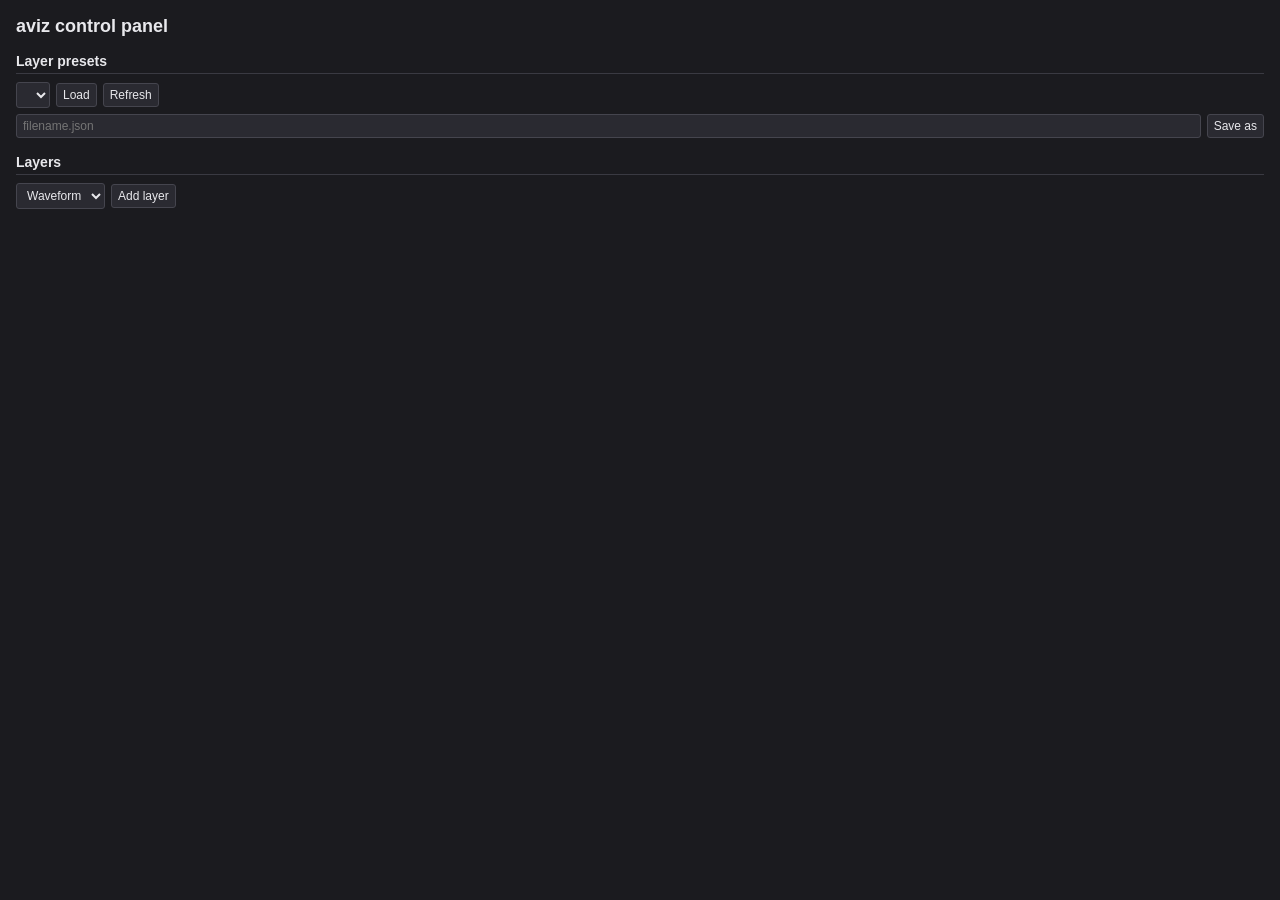
==== web/panel/index.html @ b22508aa "Build the real control panel UI: layer management, generic per-layer controls, preset save/load" ====
<!DOCTYPE html>
<html lang="en">
<head>
<meta charset="utf-8" />
<meta http-equiv="Content-Security-Policy"
      content="default-src 'self'; script-src 'self'; style-src 'self'; img-src 'self'; connect-src 'self'; object-src 'none'; base-uri 'none'; form-action 'none';" />
<title>aviz control panel</title>
<link rel="stylesheet" href="app.css" />
</head>
<body>
<main>
  <h1>aviz control panel</h1>

  <section id="presets-section">
    <h2>Layer presets</h2>
    <div class="row">
      <select id="preset-select"></select>
      <button id="load-preset-button" type="button">Load</button>
      <button id="refresh-presets-button" type="button">Refresh</button>
    </div>
    <div class="row">
      <input id="save-preset-name" type="text" placeholder="filename.json" />
      <button id="save-preset-button" type="button">Save as</button>
    </div>
  </section>

  <section id="layers-section">
    <h2>Layers</h2>
    <div class="row">
      <select id="add-visual-type"></select>
      <button id="add-layer-button" type="button">Add layer</button>
    </div>
    <ul id="layer-list"></ul>
  </section>

  <p id="status"></p>
</main>
<script src="app.js"></script>
</body>
</html>
---- web/panel/app.css ----
body {
    margin: 0;
    padding: 16px;
    font-family: sans-serif;
    font-size: 13px;
    background: #1b1b1f;
    color: #e8e8ec;
}

h1 {
    font-size: 18px;
    margin: 0 0 12px;
}

h2 {
    font-size: 14px;
    margin: 16px 0 8px;
    border-bottom: 1px solid #3a3a42;
    padding-bottom: 4px;
}

section {
    margin-bottom: 8px;
}

.row {
    display: flex;
    gap: 6px;
    align-items: center;
    margin-bottom: 6px;
}

.row input[type="text"] {
    flex: 1;
}

button, select, input {
    font-size: 12px;
    padding: 4px 6px;
    background: #2a2a31;
    color: #e8e8ec;
    border: 1px solid #45454e;
    border-radius: 3px;
}

button {
    cursor: pointer;
}

button:hover {
    background: #35353d;
}

#layer-list {
    list-style: none;
    margin: 0;
    padding: 0;
}

.layer-row {
    border: 1px solid #3a3a42;
    border-radius: 4px;
    padding: 8px;
    margin-bottom: 6px;
    background: #202024;
    user-select: none;
}

.layer-row.drag-over {
    border-color: #6a9bd8;
    background: #24303e;
}

.layer-title {
    display: flex;
    align-items: center;
    gap: 6px;
    font-weight: bold;
    margin-bottom: 6px;
}

.drag-handle {
    cursor: grab;
    color: #8a8a94;
    padding: 0 2px;
}

.drag-handle:active {
    cursor: grabbing;
}

.layer-controls {
    display: flex;
    flex-wrap: wrap;
    gap: 8px 12px;
}

.layer-controls label {
    display: flex;
    align-items: center;
    gap: 4px;
    white-space: nowrap;
}

.layer-controls input[type="range"] {
    width: 90px;
}

#status {
    margin-top: 12px;
    min-height: 16px;
    color: #9ad19a;
}

#status.error {
    color: #e08a8a;
}
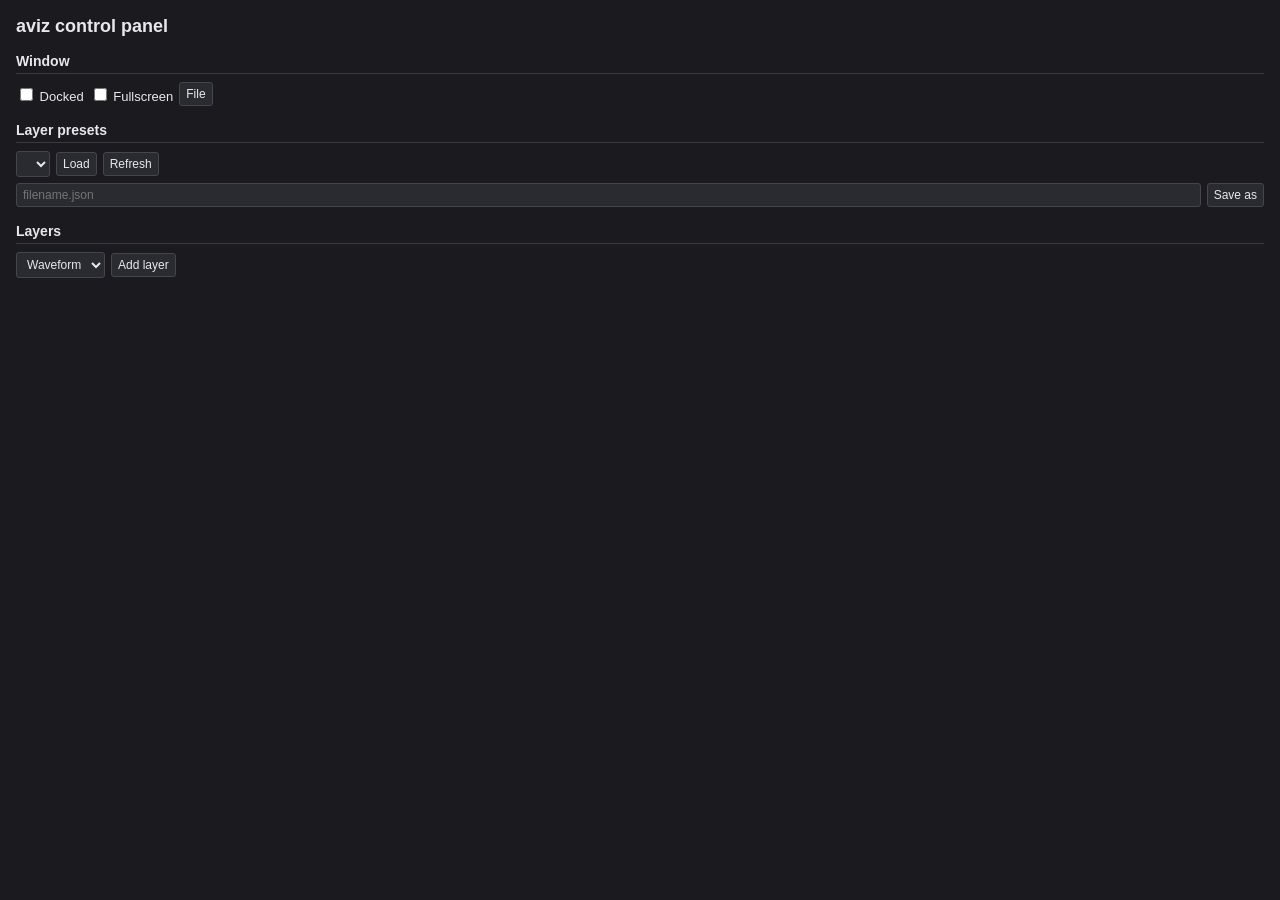
==== commit f4f04fbf: "Add docked/detached window layout, synced fullscreen/dock/source controls, and cross-window hotkeys" ====
--- a/web/panel/index.html
+++ b/web/panel/index.html
@@ -10,6 +10,15 @@
 <body>
 <main>
   <h1>aviz control panel</h1>
+
+  <section id="window-section">
+    <h2>Window</h2>
+    <div class="row">
+      <label><input type="checkbox" id="dock-checkbox" /> Docked</label>
+      <label><input type="checkbox" id="fullscreen-checkbox" /> Fullscreen</label>
+      <button id="source-button" type="button">File</button>
+    </div>
+  </section>
 
   <section id="presets-section">
     <h2>Layer presets</h2>
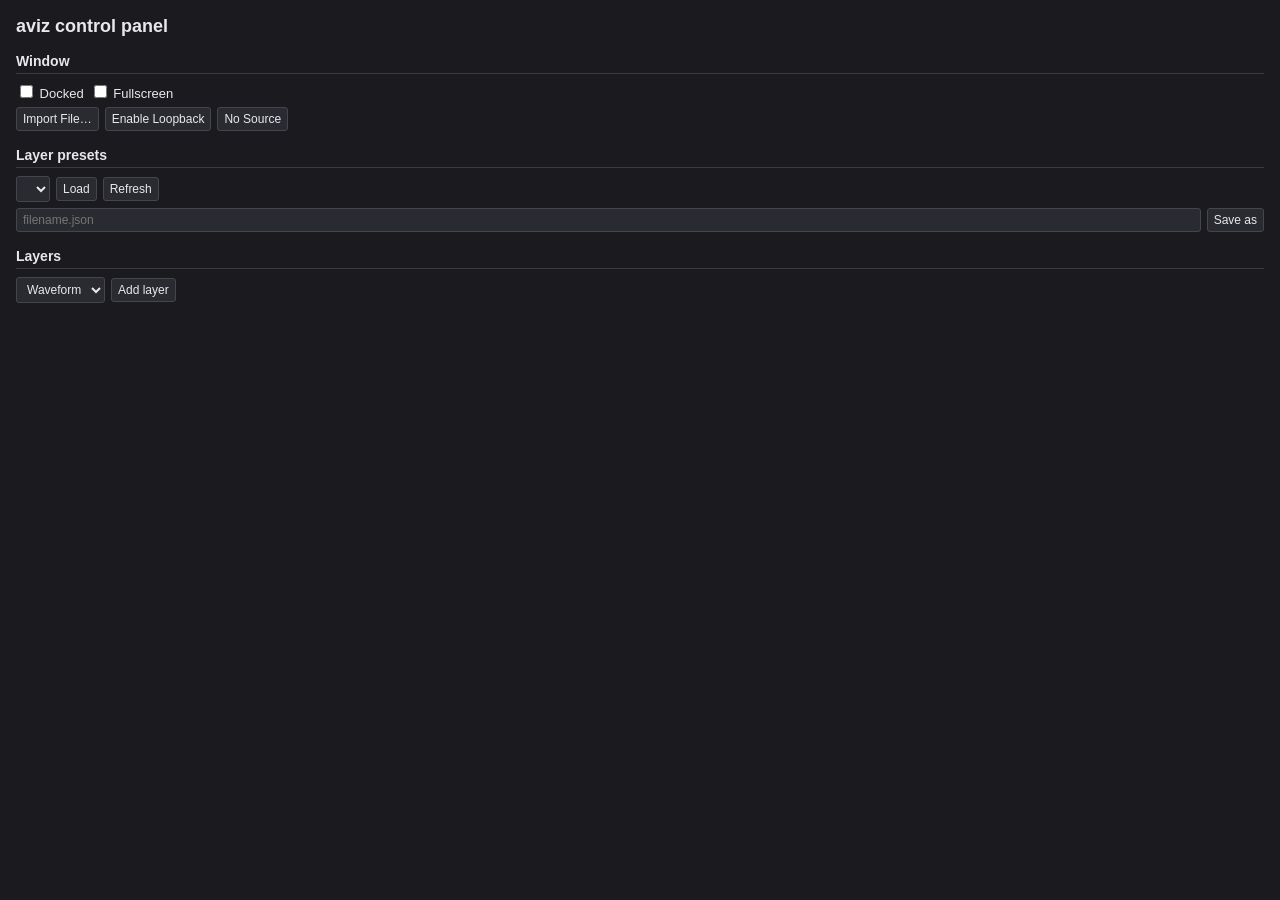
==== commit e3e5a65a: "Decouple audio source selection from launch, add import/loopback panel controls No launch argument s" ====
--- a/web/panel/index.html
+++ b/web/panel/index.html
@@ -16,7 +16,11 @@
     <div class="row">
       <label><input type="checkbox" id="dock-checkbox" /> Docked</label>
       <label><input type="checkbox" id="fullscreen-checkbox" /> Fullscreen</label>
-      <button id="source-button" type="button">File</button>
+    </div>
+    <div class="row">
+      <button id="import-file-button" type="button">Import File&hellip;</button>
+      <button id="enable-loopback-button" type="button">Enable Loopback</button>
+      <button id="source-button" type="button">No Source</button>
     </div>
   </section>
 
--- a/web/panel/app.css
+++ b/web/panel/app.css
@@ -49,6 +49,15 @@
 
 button:hover {
     background: #35353d;
+}
+
+button:disabled {
+    opacity: 0.5;
+    cursor: default;
+}
+
+button:disabled:hover {
+    background: #2a2a31;
 }
 
 #layer-list {
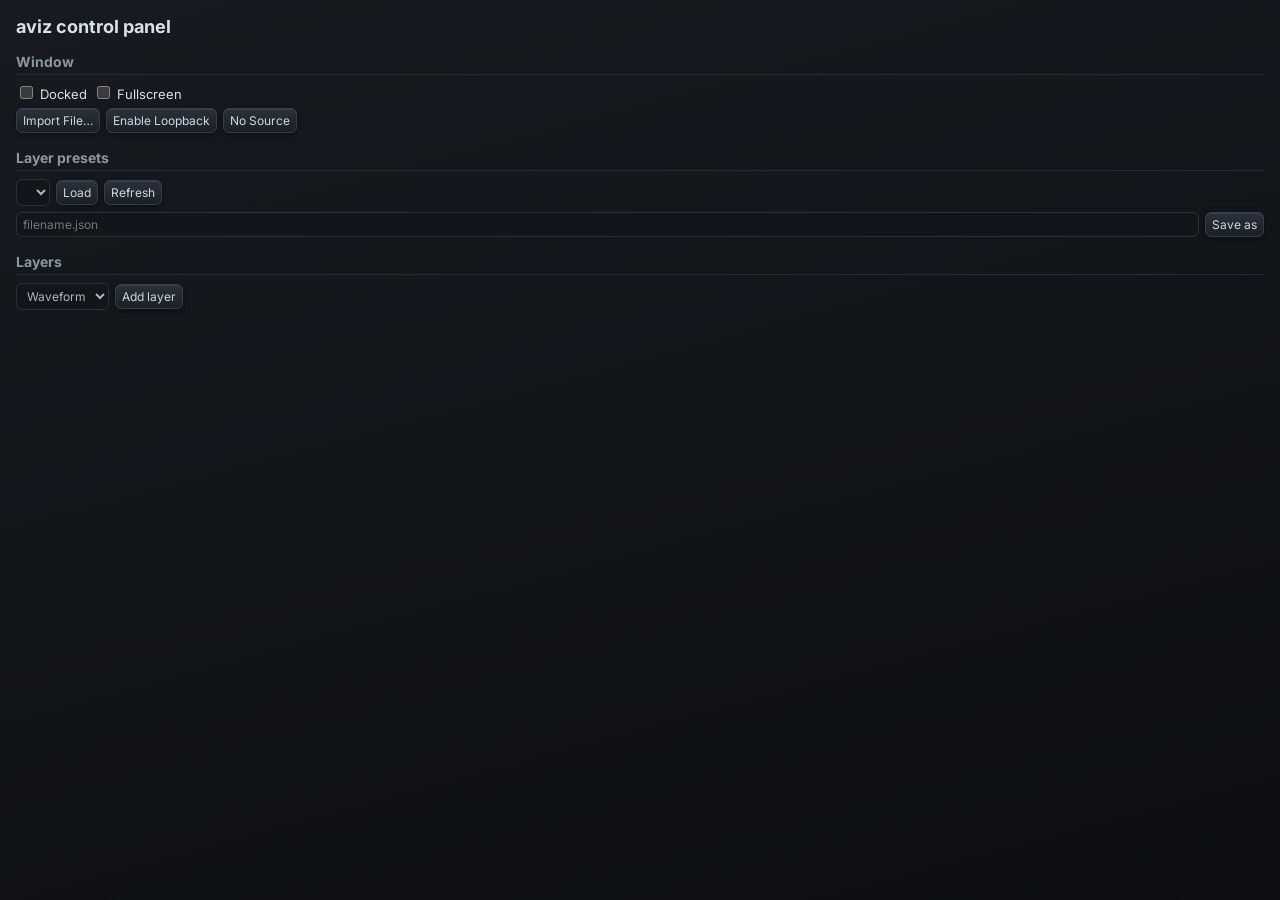
==== commit eda503d6: "Add Dark Y2K theme tokens, bundled Inter fonts and panel source lint CTest, with #ff7a70 as the fail" ====
--- a/web/panel/index.html
+++ b/web/panel/index.html
@@ -5,6 +5,7 @@
 <meta http-equiv="Content-Security-Policy"
       content="default-src 'self'; script-src 'self'; style-src 'self'; img-src 'self'; connect-src 'self'; object-src 'none'; base-uri 'none'; form-action 'none';" />
 <title>aviz control panel</title>
+<link rel="stylesheet" href="themes/dark-y2k.css" />
 <link rel="stylesheet" href="app.css" />
 </head>
 <body>
--- a/web/panel/themes/dark-y2k.css
+++ b/web/panel/themes/dark-y2k.css
@@ -0,0 +1,93 @@
+@font-face {
+    font-family: Inter;
+    font-style: normal;
+    font-weight: 100 900;
+    font-display: block;
+    src: url("../fonts/inter-latin-wght-normal.woff2") format("woff2");
+}
+
+:root {
+    color-scheme: dark;
+
+    --font-family: Inter, system-ui;
+
+    --color-accent: #9dff5c;
+    --color-accent-bright: #c3ff9c;
+    --color-accent-mid: #3f9e3c;
+    --color-accent-mid-bright: #5fc24f;
+    --color-accent-deep: #1d5c2a;
+    --gradient-accent-vertical: linear-gradient(180deg, #9dff5c, #3f9e3c);
+    --gradient-accent-horizontal: linear-gradient(90deg, #9dff5c, #3f9e3c);
+    --gradient-accent-horizontal-bright: linear-gradient(90deg, #c3ff9c, #5fc24f);
+
+    --surface-page: #05060a;
+    --surface-panel: linear-gradient(165deg, #171b21, #0c0e12);
+    --surface-title: linear-gradient(180deg, #242a32, #191d23);
+    --surface-card: linear-gradient(170deg, #181c22, #0f1115);
+    --surface-footer: linear-gradient(180deg, #13161b, #0d0f13);
+    --surface-well: #0c0e12;
+    --surface-well-raised: #12151a;
+    --surface-track: #20262e;
+    --surface-control-round: #1c2026;
+    --surface-drag-over: #1a2a1c;
+
+    --border-panel: #262c33;
+    --border-card: #242a31;
+    --border-control: #2a3038;
+    --border-button: #363d47;
+    --border-button-hover: #454e59;
+    --border-add-button: #303741;
+    --border-add-button-hover: #5f8a45;
+    --border-footer: #1c2026;
+    --border-switch-off: #2d343c;
+    --border-thumb: #1d2a1d;
+    --border-select-hover: #f2f5f7;
+
+    --text-primary: #d7e2e8;
+    --text-control: #aab6c0;
+    --text-button: #cdd8de;
+    --text-button-ghost: #9aa6b0;
+    --text-caption: #7d8a95;
+    --text-title: #8a97a3;
+    --text-add-button: #b5c1ba;
+    --text-add-button-hover: #e4f2dc;
+    --text-drag-handle: #6b7680;
+    --text-on-accent: #0a0f13;
+
+    --status-success: #9dff5c;
+    --status-failure: #ff7a70;
+
+    --gradient-button: linear-gradient(180deg, #2a313b, #1b2026);
+    --gradient-add-button: linear-gradient(180deg, #232932, #171b21);
+    --gradient-thumb: radial-gradient(circle at 35% 30%, #ffffff, #cfe9c4);
+    --gradient-thumb-pressed: radial-gradient(circle at 35% 30%, #9aa0a7, #5d636a);
+
+    --shadow-button: inset 0 1px 0 rgba(255, 255, 255, 0.08), 0 2px 6px rgba(0, 0, 0, 0.4);
+    --shadow-add-button: inset 0 1px 0 rgba(255, 255, 255, 0.07), 0 2px 5px rgba(0, 0, 0, 0.4);
+    --shadow-card: inset 0 1px 0 rgba(255, 255, 255, 0.03);
+    --shadow-select-hover: 0 0 0 1px rgba(255, 255, 255, 0.4), 0 0 12px rgba(255, 255, 255, 0.35);
+    --shadow-switch-knob: 0 1px 2px rgba(0, 0, 0, 0.5);
+    --shadow-switch-knob-on: 0 0 6px rgba(157, 255, 92, 0.9);
+    --shadow-thumb: 0 0 8px rgba(157, 255, 92, 0.7), 0 1px 2px rgba(0, 0, 0, 0.6);
+    --shadow-thumb-pressed: 0 0 4px rgba(255, 255, 255, 0.15), 0 1px 2px rgba(0, 0, 0, 0.6);
+    --shadow-track: inset 0 1px 2px rgba(0, 0, 0, 0.6);
+
+    --radius-card: 12px;
+    --radius-button: 10px;
+    --radius-select: 8px;
+    --radius-input: 6px;
+    --radius-badge: 5px;
+    --radius-round: 999px;
+
+    --focus-ring-width: 2px;
+    --focus-ring-offset: 2px;
+    --focus-ring-color: #9dff5c;
+
+    --size-title-bar: 46px;
+    --size-switch-width: 34px;
+    --size-switch-height: 18px;
+    --size-slider-thumb: 14px;
+    --size-slider-track: 6px;
+    --size-remove-button: 22px;
+    --size-scrollbar: 10px;
+}
--- a/web/panel/app.css
+++ b/web/panel/app.css
@@ -1,10 +1,12 @@
 body {
     margin: 0;
     padding: 16px;
-    font-family: sans-serif;
+    font-family: var(--font-family);
     font-size: 13px;
-    background: #1b1b1f;
-    color: #e8e8ec;
+    background: var(--surface-panel);
+    background-color: var(--surface-page);
+    background-attachment: fixed;
+    color: var(--text-primary);
 }
 
 h1 {
@@ -15,8 +17,9 @@
 h2 {
     font-size: 14px;
     margin: 16px 0 8px;
-    border-bottom: 1px solid #3a3a42;
+    border-bottom: 1px solid var(--border-panel);
     padding-bottom: 4px;
+    color: var(--text-title);
 }
 
 section {
@@ -35,20 +38,25 @@
 }
 
 button, select, input {
+    font-family: inherit;
     font-size: 12px;
     padding: 4px 6px;
-    background: #2a2a31;
-    color: #e8e8ec;
-    border: 1px solid #45454e;
-    border-radius: 3px;
+    background: var(--surface-well-raised);
+    color: var(--text-control);
+    border: 1px solid var(--border-control);
+    border-radius: var(--radius-input);
 }
 
 button {
     cursor: pointer;
+    background: var(--gradient-button);
+    color: var(--text-button);
+    border-color: var(--border-button);
+    box-shadow: var(--shadow-button);
 }
 
 button:hover {
-    background: #35353d;
+    border-color: var(--border-button-hover);
 }
 
 button:disabled {
@@ -57,7 +65,16 @@
 }
 
 button:disabled:hover {
-    background: #2a2a31;
+    border-color: var(--border-button);
+}
+
+button:focus-visible, select:focus-visible, input:focus-visible {
+    outline: var(--focus-ring-width) solid var(--focus-ring-color);
+    outline-offset: var(--focus-ring-offset);
+}
+
+input[type="range"], input[type="checkbox"] {
+    accent-color: var(--color-accent);
 }
 
 #layer-list {
@@ -67,17 +84,18 @@
 }
 
 .layer-row {
-    border: 1px solid #3a3a42;
-    border-radius: 4px;
+    border: 1px solid var(--border-card);
+    border-radius: var(--radius-card);
     padding: 8px;
     margin-bottom: 6px;
-    background: #202024;
+    background: var(--surface-card);
+    box-shadow: var(--shadow-card);
     user-select: none;
 }
 
 .layer-row.drag-over {
-    border-color: #6a9bd8;
-    background: #24303e;
+    border-color: var(--color-accent);
+    background: var(--surface-drag-over);
 }
 
 .layer-title {
@@ -88,9 +106,18 @@
     margin-bottom: 6px;
 }
 
+.layer-name {
+    flex: 1;
+    min-width: 0;
+}
+
+.layer-name::placeholder {
+    color: var(--text-caption);
+}
+
 .drag-handle {
     cursor: grab;
-    color: #8a8a94;
+    color: var(--text-drag-handle);
     padding: 0 2px;
 }
 
@@ -118,9 +145,9 @@
 #status {
     margin-top: 12px;
     min-height: 16px;
-    color: #9ad19a;
+    color: var(--status-success);
 }
 
 #status.error {
-    color: #e08a8a;
+    color: var(--status-failure);
 }
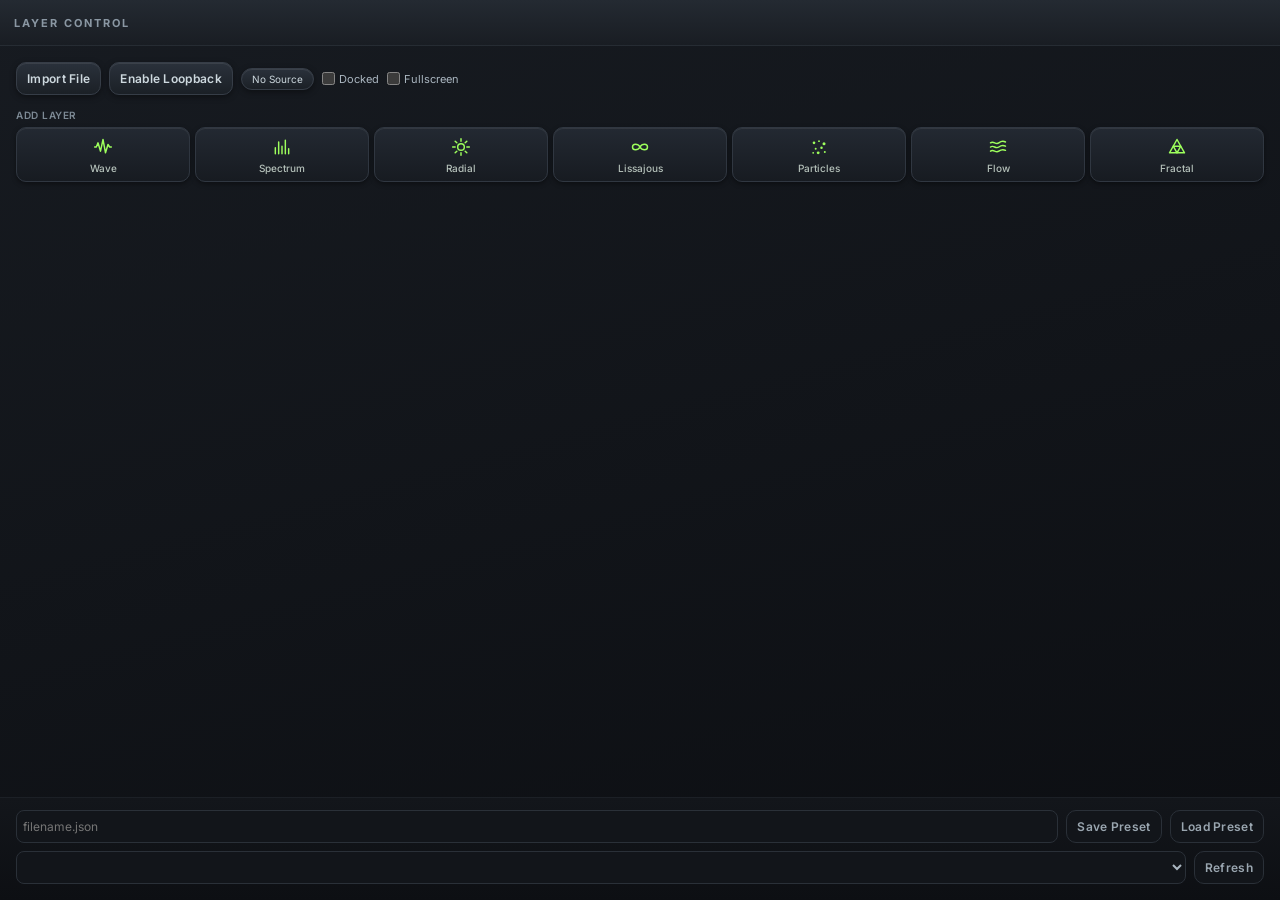
==== commit eab39a81: "Build panel shell with fixed header, icon add row, scrolling list, status line and footer Committed " ====
--- a/web/panel/index.html
+++ b/web/panel/index.html
@@ -9,46 +9,81 @@
 <link rel="stylesheet" href="app.css" />
 </head>
 <body>
-<main>
-  <h1>aviz control panel</h1>
+<svg class="icon-sprite" aria-hidden="true">
+  <symbol id="icon-waveform" viewBox="0 0 24 24" fill="none" stroke="currentColor" stroke-width="1.75" stroke-linecap="round" stroke-linejoin="round"><path d="M2 12h2l2-5 3 10 3-14 3 16 3-10 2 3h2"></path></symbol>
+  <symbol id="icon-spectrum" viewBox="0 0 24 24" fill="none" stroke="currentColor" stroke-width="1.75" stroke-linecap="round" stroke-linejoin="round"><path d="M4 20v-7M8 20V6M12 20v-9M16 20V4M20 20v-6"></path></symbol>
+  <symbol id="icon-radial" viewBox="0 0 24 24" fill="none" stroke="currentColor" stroke-width="1.75" stroke-linecap="round" stroke-linejoin="round"><circle cx="12" cy="12" r="4"></circle><path d="M12 2v3M12 19v3M2 12h3M19 12h3M5 5l2 2M17 17l2 2M19 5l-2 2M7 17l-2 2"></path></symbol>
+  <symbol id="icon-lissajous" viewBox="0 0 24 24" fill="none" stroke="currentColor" stroke-width="1.75" stroke-linecap="round" stroke-linejoin="round"><path d="M12 12c-2.5-4.5-9-4.5-9 0s6.5 4.5 9 0 9-4.5 9 0-6.5 4.5-9 0z"></path></symbol>
+  <symbol id="icon-particles" viewBox="0 0 24 24" fill="currentColor" stroke="none"><circle cx="6" cy="7" r="1.6"></circle><circle cx="12" cy="5" r="1.1"></circle><circle cx="18" cy="8" r="1.8"></circle><circle cx="8" cy="14" r="1.2"></circle><circle cx="15" cy="13" r="1.5"></circle><circle cx="5" cy="19" r="1.1"></circle><circle cx="11" cy="19" r="1.7"></circle><circle cx="19" cy="18" r="1.2"></circle></symbol>
+  <symbol id="icon-flow-field" viewBox="0 0 24 24" fill="none" stroke="currentColor" stroke-width="1.75" stroke-linecap="round" stroke-linejoin="round"><path d="M3 7c4-3 6 3 10 0s6-2 8-1M3 12c4-3 6 3 10 0s6-2 8-1M3 17c4-3 6 3 10 0s6-2 8-1"></path></symbol>
+  <symbol id="icon-fractal" viewBox="0 0 24 24" fill="none" stroke="currentColor" stroke-width="1.75" stroke-linecap="round" stroke-linejoin="round"><path d="M12 3l9 16H3z"></path><path d="M7.5 11h9L12 19z"></path></symbol>
+</svg>
 
-  <section id="window-section">
-    <h2>Window</h2>
-    <div class="row">
-      <label><input type="checkbox" id="dock-checkbox" /> Docked</label>
-      <label><input type="checkbox" id="fullscreen-checkbox" /> Fullscreen</label>
+<div class="panel">
+  <header class="title-bar">
+    <span class="title-bar-label">Layer Control</span>
+  </header>
+
+  <section class="panel-header">
+    <div class="source-row">
+      <button id="import-file-button" class="metal-button" type="button">Import File</button>
+      <button id="enable-loopback-button" class="metal-button" type="button">Enable Loopback</button>
+      <button id="source-button" class="source-pill" type="button">No Source</button>
+      <label class="window-option"><input type="checkbox" id="dock-checkbox" /> Docked</label>
+      <label class="window-option"><input type="checkbox" id="fullscreen-checkbox" /> Fullscreen</label>
     </div>
-    <div class="row">
-      <button id="import-file-button" type="button">Import File&hellip;</button>
-      <button id="enable-loopback-button" type="button">Enable Loopback</button>
-      <button id="source-button" type="button">No Source</button>
+
+    <div class="add-layer">
+      <span class="caption">Add layer</span>
+      <div class="add-layer-row">
+        <button class="add-button" type="button" data-visual-type="Waveform" title="Add Waveform layer" aria-label="Add Waveform layer">
+          <svg class="add-button-icon" aria-hidden="true"><use href="#icon-waveform"></use></svg>
+          <span class="add-button-label">Wave</span>
+        </button>
+        <button class="add-button" type="button" data-visual-type="Spectrum" title="Add Spectrum layer" aria-label="Add Spectrum layer">
+          <svg class="add-button-icon" aria-hidden="true"><use href="#icon-spectrum"></use></svg>
+          <span class="add-button-label">Spectrum</span>
+        </button>
+        <button class="add-button" type="button" data-visual-type="Radial" title="Add Radial layer" aria-label="Add Radial layer">
+          <svg class="add-button-icon" aria-hidden="true"><use href="#icon-radial"></use></svg>
+          <span class="add-button-label">Radial</span>
+        </button>
+        <button class="add-button" type="button" data-visual-type="Lissajous" title="Add Lissajous layer" aria-label="Add Lissajous layer">
+          <svg class="add-button-icon" aria-hidden="true"><use href="#icon-lissajous"></use></svg>
+          <span class="add-button-label">Lissajous</span>
+        </button>
+        <button class="add-button" type="button" data-visual-type="Particles" title="Add Particles layer" aria-label="Add Particles layer">
+          <svg class="add-button-icon" aria-hidden="true"><use href="#icon-particles"></use></svg>
+          <span class="add-button-label">Particles</span>
+        </button>
+        <button class="add-button" type="button" data-visual-type="FlowField" title="Add Flow Field layer" aria-label="Add Flow Field layer">
+          <svg class="add-button-icon" aria-hidden="true"><use href="#icon-flow-field"></use></svg>
+          <span class="add-button-label">Flow</span>
+        </button>
+        <button class="add-button" type="button" data-visual-type="Fractal" title="Add Fractal layer" aria-label="Add Fractal layer">
+          <svg class="add-button-icon" aria-hidden="true"><use href="#icon-fractal"></use></svg>
+          <span class="add-button-label">Fractal</span>
+        </button>
+      </div>
     </div>
   </section>
 
-  <section id="presets-section">
-    <h2>Layer presets</h2>
-    <div class="row">
-      <select id="preset-select"></select>
-      <button id="load-preset-button" type="button">Load</button>
-      <button id="refresh-presets-button" type="button">Refresh</button>
+  <ul id="layer-list"></ul>
+
+  <p id="status" role="status"></p>
+
+  <footer class="panel-footer">
+    <div class="footer-row">
+      <input id="save-preset-name" type="text" placeholder="filename.json" aria-label="Preset filename" />
+      <button id="save-preset-button" class="ghost-button" type="button">Save Preset</button>
+      <button id="load-preset-button" class="ghost-button" type="button">Load Preset</button>
     </div>
-    <div class="row">
-      <input id="save-preset-name" type="text" placeholder="filename.json" />
-      <button id="save-preset-button" type="button">Save as</button>
+    <div class="footer-row">
+      <select id="preset-select" aria-label="Preset to load"></select>
+      <button id="refresh-presets-button" class="ghost-button" type="button">Refresh</button>
     </div>
-  </section>
-
-  <section id="layers-section">
-    <h2>Layers</h2>
-    <div class="row">
-      <select id="add-visual-type"></select>
-      <button id="add-layer-button" type="button">Add layer</button>
-    </div>
-    <ul id="layer-list"></ul>
-  </section>
-
-  <p id="status"></p>
-</main>
+  </footer>
+</div>
 <script src="app.js"></script>
 </body>
 </html>
--- a/web/panel/themes/dark-y2k.css
+++ b/web/panel/themes/dark-y2k.css
@@ -90,4 +90,5 @@
     --size-slider-track: 6px;
     --size-remove-button: 22px;
     --size-scrollbar: 10px;
+    --size-add-icon: 20px;
 }
--- a/web/panel/app.css
+++ b/web/panel/app.css
@@ -1,40 +1,14 @@
+html, body {
+    height: 100%;
+    margin: 0;
+    overflow: hidden;
+}
+
 body {
-    margin: 0;
-    padding: 16px;
     font-family: var(--font-family);
     font-size: 13px;
-    background: var(--surface-panel);
     background-color: var(--surface-page);
-    background-attachment: fixed;
     color: var(--text-primary);
-}
-
-h1 {
-    font-size: 18px;
-    margin: 0 0 12px;
-}
-
-h2 {
-    font-size: 14px;
-    margin: 16px 0 8px;
-    border-bottom: 1px solid var(--border-panel);
-    padding-bottom: 4px;
-    color: var(--text-title);
-}
-
-section {
-    margin-bottom: 8px;
-}
-
-.row {
-    display: flex;
-    gap: 6px;
-    align-items: center;
-    margin-bottom: 6px;
-}
-
-.row input[type="text"] {
-    flex: 1;
 }
 
 button, select, input {
@@ -77,20 +51,189 @@
     accent-color: var(--color-accent);
 }
 
+.icon-sprite {
+    display: none;
+}
+
+.caption {
+    font-size: 10px;
+    font-weight: 600;
+    letter-spacing: 0.5px;
+    text-transform: uppercase;
+    color: var(--text-caption);
+}
+
+.panel {
+    display: flex;
+    flex-direction: column;
+    height: 100%;
+    background: var(--surface-panel);
+}
+
+.title-bar {
+    flex-shrink: 0;
+    display: flex;
+    align-items: center;
+    gap: 14px;
+    height: var(--size-title-bar);
+    padding: 0 14px;
+    box-sizing: border-box;
+    background: var(--surface-title);
+    border-bottom: 1px solid var(--border-panel);
+}
+
+.title-bar-label {
+    font-size: 11px;
+    font-weight: 700;
+    letter-spacing: 2px;
+    text-transform: uppercase;
+    color: var(--text-title);
+}
+
+.panel-header {
+    flex-shrink: 0;
+    display: flex;
+    flex-direction: column;
+    gap: 14px;
+    padding: 16px 16px 0;
+}
+
+.source-row {
+    display: flex;
+    flex-wrap: wrap;
+    align-items: center;
+    gap: 8px;
+}
+
+.metal-button, .ghost-button {
+    padding: 8px 10px;
+    border-radius: var(--radius-button);
+    font-size: 12px;
+    font-weight: 600;
+    letter-spacing: 0.3px;
+    white-space: nowrap;
+}
+
+.ghost-button {
+    background: var(--surface-well-raised);
+    border-color: var(--border-control);
+    color: var(--text-button-ghost);
+    box-shadow: none;
+}
+
+.source-pill {
+    padding: 4px 10px;
+    border-radius: var(--radius-round);
+    font-size: 10px;
+    white-space: nowrap;
+}
+
+.window-option {
+    display: flex;
+    align-items: center;
+    gap: 4px;
+    font-size: 11px;
+    color: var(--text-control);
+    white-space: nowrap;
+}
+
+.window-option input {
+    margin: 0;
+}
+
+.add-layer {
+    display: flex;
+    flex-direction: column;
+    gap: 6px;
+}
+
+.add-layer-row {
+    display: flex;
+    gap: 5px;
+}
+
+.add-button {
+    flex: 1;
+    min-width: 0;
+    display: flex;
+    flex-direction: column;
+    align-items: center;
+    gap: 5px;
+    padding: 9px 0 7px;
+    background: var(--gradient-add-button);
+    border-color: var(--border-add-button);
+    border-radius: var(--radius-button);
+    box-shadow: var(--shadow-add-button);
+    color: var(--text-add-button);
+    font-size: 10px;
+    font-weight: 500;
+    white-space: nowrap;
+}
+
+.add-button:hover {
+    border-color: var(--border-add-button-hover);
+    color: var(--text-add-button-hover);
+}
+
+.add-button-icon {
+    display: block;
+    width: var(--size-add-icon);
+    height: var(--size-add-icon);
+    color: var(--color-accent);
+}
+
+@media (max-width: 409.98px) {
+    .add-button-label {
+        display: none;
+    }
+
+    .add-button {
+        padding: 9px 0;
+    }
+}
+
 #layer-list {
+    flex: 1;
+    min-height: 0;
     list-style: none;
-    margin: 0;
-    padding: 0;
+    margin: 14px 6px 0 16px;
+    padding: 2px 0 8px;
+    overflow-y: auto;
+    scrollbar-gutter: stable;
+}
+
+#layer-list::-webkit-scrollbar {
+    width: var(--size-scrollbar);
+}
+
+#layer-list::-webkit-scrollbar-track {
+    background: var(--surface-well);
+    border-radius: var(--radius-round);
+    box-shadow: var(--shadow-track);
+}
+
+#layer-list::-webkit-scrollbar-thumb {
+    background: var(--gradient-accent-horizontal);
+    border: 2px solid var(--surface-well);
+    border-radius: var(--radius-round);
+}
+
+#layer-list::-webkit-scrollbar-thumb:hover {
+    background: var(--gradient-accent-horizontal-bright);
 }
 
 .layer-row {
     border: 1px solid var(--border-card);
     border-radius: var(--radius-card);
     padding: 8px;
-    margin-bottom: 6px;
+    margin-bottom: 10px;
     background: var(--surface-card);
     box-shadow: var(--shadow-card);
     user-select: none;
+}
+
+.layer-row:last-child {
+    margin-bottom: 0;
 }
 
 .layer-row.drag-over {
@@ -143,11 +286,39 @@
 }
 
 #status {
-    margin-top: 12px;
-    min-height: 16px;
+    flex-shrink: 0;
+    margin: 0;
+    padding: 0 16px 6px;
+    min-height: 15px;
+    line-height: 15px;
+    font-size: 11px;
     color: var(--status-success);
+    white-space: nowrap;
+    overflow: hidden;
+    text-overflow: ellipsis;
 }
 
 #status.error {
     color: var(--status-failure);
 }
+
+.panel-footer {
+    flex-shrink: 0;
+    display: flex;
+    flex-direction: column;
+    gap: 8px;
+    padding: 12px 16px 16px;
+    background: var(--surface-footer);
+    border-top: 1px solid var(--border-footer);
+}
+
+.footer-row {
+    display: flex;
+    gap: 8px;
+}
+
+.footer-row input[type="text"], .footer-row select {
+    flex: 1;
+    min-width: 0;
+    border-radius: var(--radius-select);
+}
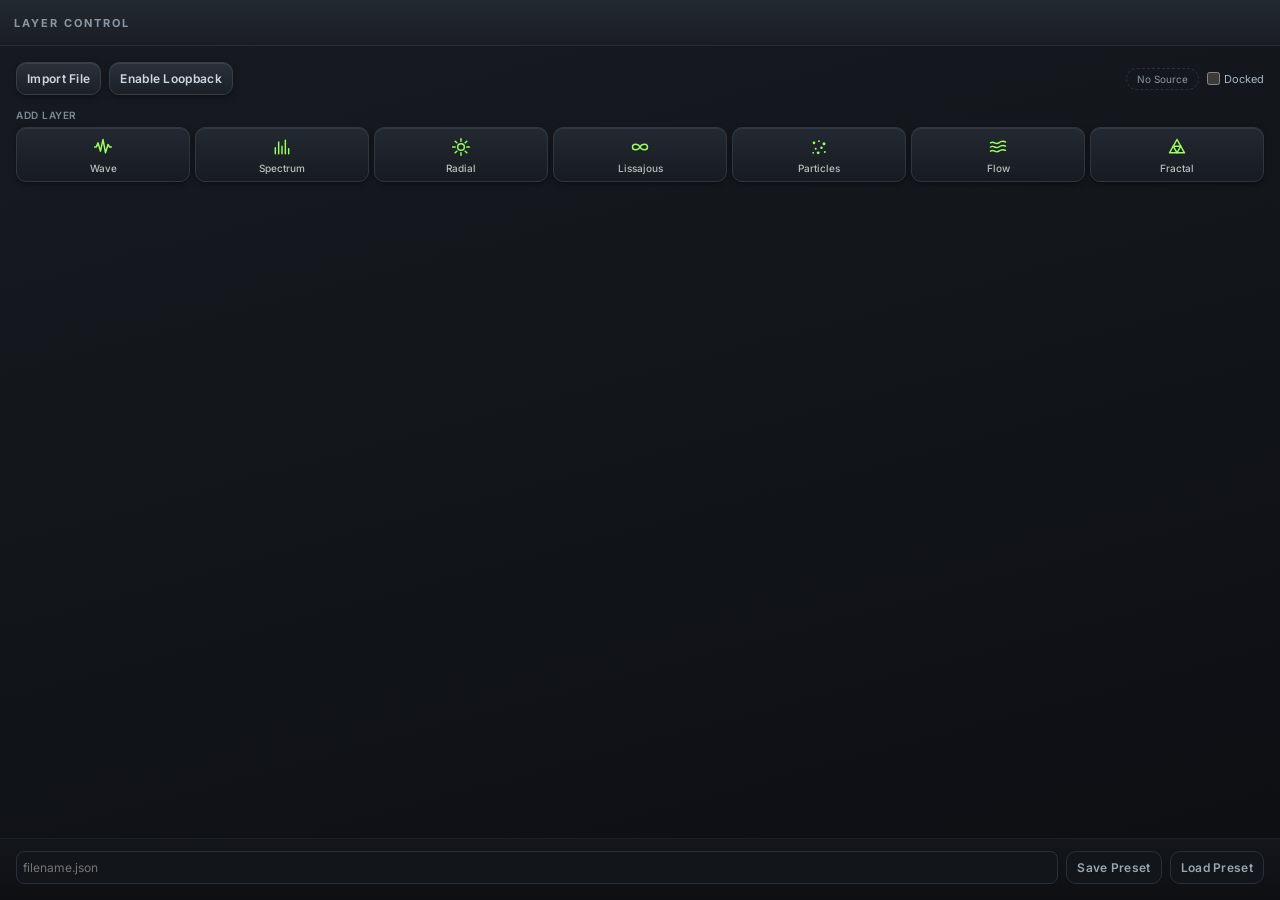
==== commit 31fd1e60: "Add native preset load dialog with size cap and popup, Docked checkbox on panel's monitor, source pi" ====
--- a/web/panel/index.html
+++ b/web/panel/index.html
@@ -17,7 +17,11 @@
   <symbol id="icon-particles" viewBox="0 0 24 24" fill="currentColor" stroke="none"><circle cx="6" cy="7" r="1.6"></circle><circle cx="12" cy="5" r="1.1"></circle><circle cx="18" cy="8" r="1.8"></circle><circle cx="8" cy="14" r="1.2"></circle><circle cx="15" cy="13" r="1.5"></circle><circle cx="5" cy="19" r="1.1"></circle><circle cx="11" cy="19" r="1.7"></circle><circle cx="19" cy="18" r="1.2"></circle></symbol>
   <symbol id="icon-flow-field" viewBox="0 0 24 24" fill="none" stroke="currentColor" stroke-width="1.75" stroke-linecap="round" stroke-linejoin="round"><path d="M3 7c4-3 6 3 10 0s6-2 8-1M3 12c4-3 6 3 10 0s6-2 8-1M3 17c4-3 6 3 10 0s6-2 8-1"></path></symbol>
   <symbol id="icon-fractal" viewBox="0 0 24 24" fill="none" stroke="currentColor" stroke-width="1.75" stroke-linecap="round" stroke-linejoin="round"><path d="M12 3l9 16H3z"></path><path d="M7.5 11h9L12 19z"></path></symbol>
+  <symbol id="icon-duplicate" viewBox="0 0 24 24" fill="none" stroke="currentColor" stroke-width="2" stroke-linecap="round" stroke-linejoin="round"><rect x="8" y="8" width="12" height="12" rx="2"></rect><path d="M16 8V6a2 2 0 0 0-2-2H6a2 2 0 0 0-2 2v8a2 2 0 0 0 2 2h2"></path></symbol>
+  <symbol id="icon-remove" viewBox="0 0 24 24" fill="none" stroke="currentColor" stroke-width="2.25" stroke-linecap="round"><path d="M7 7l10 10M17 7L7 17"></path></symbol>
+  <symbol id="icon-chevron" viewBox="0 0 24 24" fill="none" stroke="currentColor" stroke-width="2.25" stroke-linecap="round" stroke-linejoin="round"><path d="M6 9l6 6 6-6"></path></symbol>
 </svg>
+<template id="icon-template"><svg aria-hidden="true"><use href="#icon-remove"></use></svg></template>
 
 <div class="panel">
   <header class="title-bar">
@@ -28,9 +32,8 @@
     <div class="source-row">
       <button id="import-file-button" class="metal-button" type="button">Import File</button>
       <button id="enable-loopback-button" class="metal-button" type="button">Enable Loopback</button>
-      <button id="source-button" class="source-pill" type="button">No Source</button>
+      <button id="source-button" class="source-pill" type="button" disabled>No Source</button>
       <label class="window-option"><input type="checkbox" id="dock-checkbox" /> Docked</label>
-      <label class="window-option"><input type="checkbox" id="fullscreen-checkbox" /> Fullscreen</label>
     </div>
 
     <div class="add-layer">
@@ -78,10 +81,6 @@
       <button id="save-preset-button" class="ghost-button" type="button">Save Preset</button>
       <button id="load-preset-button" class="ghost-button" type="button">Load Preset</button>
     </div>
-    <div class="footer-row">
-      <select id="preset-select" aria-label="Preset to load"></select>
-      <button id="refresh-presets-button" class="ghost-button" type="button">Refresh</button>
-    </div>
   </footer>
 </div>
 <script src="app.js"></script>
--- a/web/panel/themes/dark-y2k.css
+++ b/web/panel/themes/dark-y2k.css
@@ -42,6 +42,7 @@
     --border-switch-off: #2d343c;
     --border-thumb: #1d2a1d;
     --border-select-hover: #f2f5f7;
+    --border-accent-soft: rgba(157, 255, 92, 0.35);
 
     --text-primary: #d7e2e8;
     --text-control: #aab6c0;
@@ -53,6 +54,11 @@
     --text-add-button-hover: #e4f2dc;
     --text-drag-handle: #6b7680;
     --text-on-accent: #0a0f13;
+    --text-chip: #9aa6b0;
+    --text-icon-button: #8a97a3;
+    --text-option-disabled: #4a5560;
+    --color-select-arrow: #6b7680;
+    --color-switch-knob-off: #8a97a3;
 
     --status-success: #9dff5c;
     --status-failure: #ff7a70;
@@ -86,6 +92,7 @@
     --size-title-bar: 46px;
     --size-switch-width: 34px;
     --size-switch-height: 18px;
+    --size-switch-knob: 12px;
     --size-slider-thumb: 14px;
     --size-slider-track: 6px;
     --size-remove-button: 22px;
--- a/web/panel/app.css
+++ b/web/panel/app.css
@@ -122,10 +122,28 @@
 }
 
 .source-pill {
+    margin-left: auto;
     padding: 4px 10px;
     border-radius: var(--radius-round);
+    background: transparent;
+    border: 1px solid var(--border-accent-soft);
+    box-shadow: none;
+    color: var(--color-accent);
     font-size: 10px;
+    font-weight: 600;
     white-space: nowrap;
+}
+
+.source-pill:hover {
+    border-color: var(--color-accent);
+}
+
+.source-pill:disabled, .source-pill:disabled:hover {
+    opacity: 1;
+    border-style: dashed;
+    border-color: var(--border-control);
+    color: var(--text-title);
+    font-weight: 400;
 }
 
 .window-option {
@@ -223,13 +241,15 @@
 }
 
 .layer-row {
+    display: flex;
+    flex-direction: column;
+    gap: 10px;
     border: 1px solid var(--border-card);
     border-radius: var(--radius-card);
-    padding: 8px;
+    padding: 12px;
     margin-bottom: 10px;
     background: var(--surface-card);
     box-shadow: var(--shadow-card);
-    user-select: none;
 }
 
 .layer-row:last-child {
@@ -241,48 +261,307 @@
     background: var(--surface-drag-over);
 }
 
-.layer-title {
+.layer-header {
     display: flex;
     align-items: center;
-    gap: 6px;
-    font-weight: bold;
-    margin-bottom: 6px;
+    gap: 8px;
+}
+
+.drag-handle {
+    flex-shrink: 0;
+    width: 8px;
+    height: 12px;
+    padding: 4px 3px;
+    background-image:
+        radial-gradient(circle, var(--text-drag-handle) 1.2px, transparent 1.7px),
+        radial-gradient(circle, var(--text-drag-handle) 1.2px, transparent 1.7px);
+    background-size: 4px 4px;
+    background-position: 0 0, 4px 0;
+    background-repeat: repeat-y;
+    background-origin: content-box;
+    background-clip: content-box;
+    cursor: grab;
+    user-select: none;
+}
+
+.drag-handle:hover {
+    background-image:
+        radial-gradient(circle, var(--text-control) 1.2px, transparent 1.7px),
+        radial-gradient(circle, var(--text-control) 1.2px, transparent 1.7px);
+}
+
+.drag-handle:active {
+    cursor: grabbing;
+}
+
+.layer-number {
+    flex-shrink: 0;
+    min-width: 26px;
+    height: 20px;
+    padding: 0 5px;
+    box-sizing: border-box;
+    display: inline-flex;
+    align-items: center;
+    justify-content: center;
+    border-radius: var(--radius-badge);
+    background: var(--surface-well);
+    border: 1px solid var(--border-panel);
+    color: var(--color-accent);
+    font-size: 11px;
+    font-weight: 700;
+    font-variant-numeric: tabular-nums;
+    letter-spacing: 0.5px;
+    user-select: none;
+}
+
+input[type="checkbox"].switch {
+    -webkit-appearance: none;
+    appearance: none;
+    flex-shrink: 0;
+    position: relative;
+    width: var(--size-switch-width);
+    height: var(--size-switch-height);
+    margin: 0;
+    padding: 0;
+    border-radius: var(--radius-round);
+    background: var(--surface-track);
+    border: 1px solid var(--border-switch-off);
+    box-shadow: none;
+    cursor: pointer;
+}
+
+input[type="checkbox"].switch::before {
+    content: "";
+    position: absolute;
+    top: 2px;
+    left: 2px;
+    width: var(--size-switch-knob);
+    height: var(--size-switch-knob);
+    border-radius: 50%;
+    background: var(--color-switch-knob-off);
+    box-shadow: var(--shadow-switch-knob);
+}
+
+input[type="checkbox"].switch:checked {
+    background: var(--gradient-accent-vertical);
+    border-color: var(--color-accent);
+}
+
+input[type="checkbox"].switch:checked::before {
+    left: 18px;
+    background: var(--text-on-accent);
+    box-shadow: var(--shadow-switch-knob-on);
 }
 
 .layer-name {
     flex: 1;
     min-width: 0;
+    margin: 0 -2px;
+    padding: 4px 6px;
+    background: transparent;
+    border: 1px solid transparent;
+    border-radius: var(--radius-input);
+    font-size: 13px;
+    font-weight: 700;
+    color: var(--text-primary);
+    text-overflow: ellipsis;
 }
 
 .layer-name::placeholder {
     color: var(--text-caption);
-}
-
-.drag-handle {
-    cursor: grab;
-    color: var(--text-drag-handle);
-    padding: 0 2px;
-}
-
-.drag-handle:active {
-    cursor: grabbing;
-}
-
-.layer-controls {
-    display: flex;
-    flex-wrap: wrap;
-    gap: 8px 12px;
-}
-
-.layer-controls label {
-    display: flex;
+    font-weight: 600;
+}
+
+.layer-name:hover, .layer-name:focus {
+    background: var(--surface-well-raised);
+    border-color: var(--border-control);
+}
+
+abbr.type-chip {
+    flex-shrink: 0;
+    padding: 3px 6px;
+    border-radius: var(--radius-badge);
+    background: var(--surface-well);
+    border: 1px solid var(--border-panel);
+    color: var(--text-chip);
+    font-size: 10px;
+    font-weight: 700;
+    letter-spacing: 1px;
+    text-decoration: none;
+    cursor: help;
+    user-select: none;
+}
+
+.layer-row.is-disabled .layer-number,
+.layer-row.is-disabled .layer-name,
+.layer-row.is-disabled abbr.type-chip {
+    color: var(--text-caption);
+}
+
+.icon-button {
+    flex-shrink: 0;
+    width: var(--size-remove-button);
+    height: var(--size-remove-button);
+    padding: 0;
+    display: inline-flex;
     align-items: center;
+    justify-content: center;
+    border-radius: 50%;
+    background: var(--surface-control-round);
+    border: 1px solid var(--border-control);
+    box-shadow: none;
+    color: var(--text-icon-button);
+}
+
+.icon-button:hover {
+    border-color: var(--border-button-hover);
+    color: var(--text-primary);
+}
+
+.icon-button svg {
+    display: block;
+    width: 12px;
+    height: 12px;
+}
+
+.module-toggle svg {
+    transition: transform 0.12s;
+}
+
+.module-toggle[aria-expanded="true"] svg {
+    transform: rotate(180deg);
+}
+
+.control-row {
+    display: flex;
+    gap: 8px;
+}
+
+.control-row.slider-row {
+    gap: 16px;
+}
+
+.field {
+    flex: 1;
+    min-width: 0;
+    display: flex;
+    flex-direction: column;
+    gap: 3px;
+}
+
+.slider-field {
     gap: 4px;
+}
+
+.field-caption {
+    display: flex;
+    justify-content: space-between;
+    gap: 6px;
+    font-size: 10px;
+    font-weight: 600;
+    letter-spacing: 0.5px;
+    text-transform: uppercase;
+    color: var(--text-caption);
     white-space: nowrap;
-}
-
-.layer-controls input[type="range"] {
-    width: 90px;
+    user-select: none;
+}
+
+.field-caption-text {
+    overflow: hidden;
+    text-overflow: ellipsis;
+}
+
+.field-value {
+    flex-shrink: 0;
+    font-variant-numeric: tabular-nums;
+    color: var(--text-control);
+}
+
+select.pill {
+    -webkit-appearance: none;
+    appearance: none;
+    width: 100%;
+    padding: 5px 22px 5px 10px;
+    border-radius: var(--radius-select);
+    background-color: var(--surface-well-raised);
+    background-image:
+        linear-gradient(45deg, transparent 50%, var(--color-select-arrow) 50%),
+        linear-gradient(135deg, var(--color-select-arrow) 50%, transparent 50%);
+    background-position: calc(100% - 14px) 55%, calc(100% - 9px) 55%;
+    background-size: 5px 5px, 5px 5px;
+    background-repeat: no-repeat;
+    border: 1px solid var(--border-control);
+    color: var(--text-control);
+    font-size: 11px;
+    font-weight: 600;
+    letter-spacing: 0.2px;
+    transition: border-color 0.12s, box-shadow 0.12s;
+}
+
+select.pill:hover {
+    border-color: var(--border-select-hover);
+    box-shadow: var(--shadow-select-hover);
+}
+
+select.pill option {
+    background: var(--surface-well-raised);
+    color: var(--text-control);
+}
+
+select.pill option:disabled {
+    color: var(--text-option-disabled);
+}
+
+input[type="range"].track {
+    -webkit-appearance: none;
+    appearance: none;
+    width: 100%;
+    height: var(--size-slider-thumb);
+    margin: 0;
+    padding: 0;
+    background: transparent;
+    border: none;
+    box-shadow: none;
+    cursor: pointer;
+}
+
+input[type="range"].track::-webkit-slider-runnable-track {
+    height: var(--size-slider-track);
+    border-radius: var(--radius-round);
+    background:
+        var(--gradient-accent-horizontal) 0 0 / calc(7px + (100% - 14px) * var(--p, 0)) 100% no-repeat,
+        var(--surface-track);
+    box-shadow: var(--shadow-track);
+}
+
+input[type="range"].track::-webkit-slider-thumb {
+    -webkit-appearance: none;
+    width: var(--size-slider-thumb);
+    height: var(--size-slider-thumb);
+    margin-top: -4px;
+    border-radius: 50%;
+    background: var(--gradient-thumb);
+    border: 1px solid var(--border-thumb);
+    box-shadow: var(--shadow-thumb);
+}
+
+input[type="range"].track:active::-webkit-slider-thumb {
+    background: var(--gradient-thumb-pressed);
+    box-shadow: var(--shadow-thumb-pressed);
+}
+
+.module-controls {
+    display: grid;
+    grid-template-columns: minmax(0, 1fr) minmax(0, 1fr);
+    gap: 10px 16px;
+}
+
+.module-controls[hidden] {
+    display: none;
+}
+
+.switch-field {
+    gap: 4px;
 }
 
 #status {
@@ -317,7 +596,7 @@
     gap: 8px;
 }
 
-.footer-row input[type="text"], .footer-row select {
+.footer-row input[type="text"] {
     flex: 1;
     min-width: 0;
     border-radius: var(--radius-select);
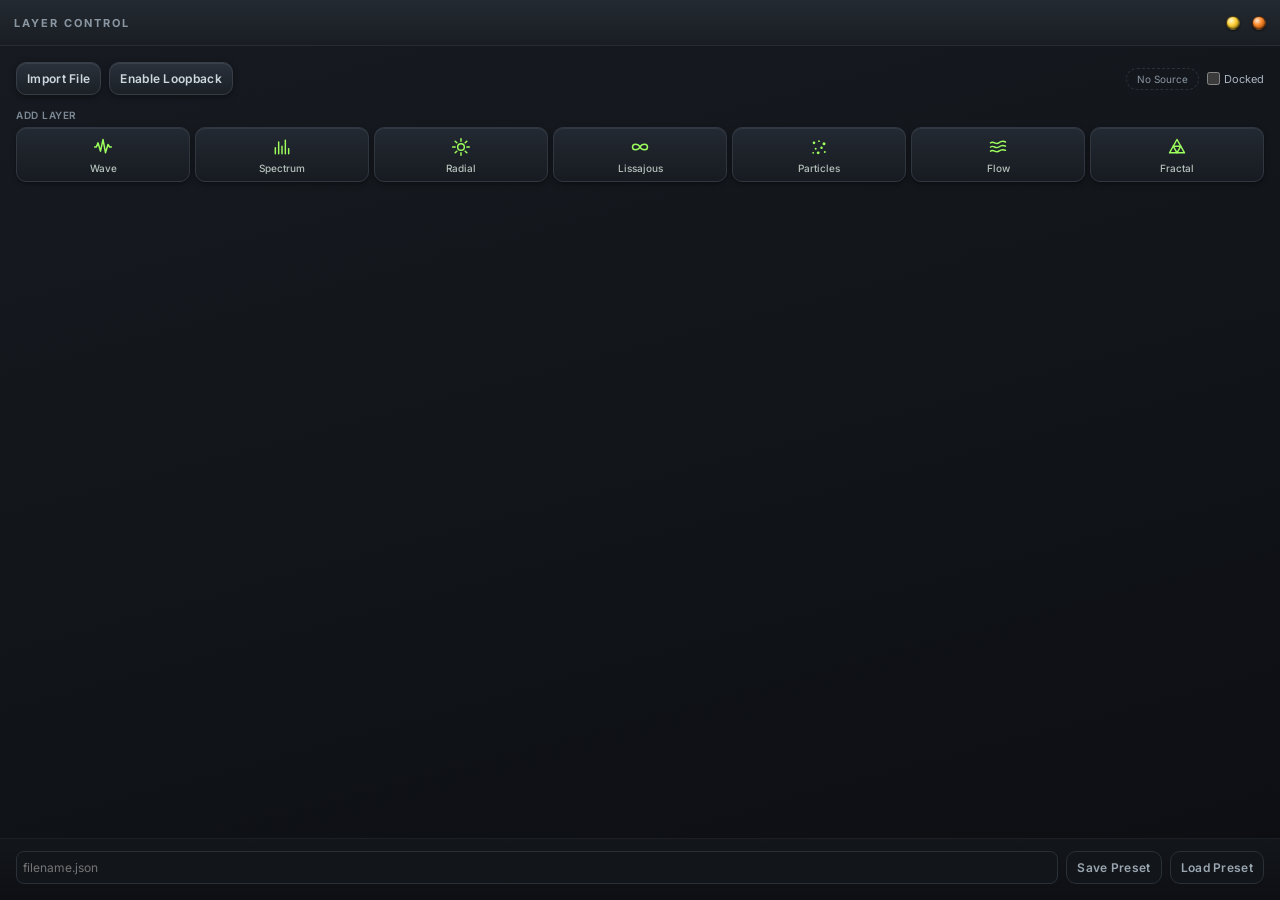
==== commit 1aed0a20: "Make control panel frameless with custom title bar drag, edge resize, minimize and close orbs, round" ====
--- a/web/panel/index.html
+++ b/web/panel/index.html
@@ -19,6 +19,7 @@
   <symbol id="icon-fractal" viewBox="0 0 24 24" fill="none" stroke="currentColor" stroke-width="1.75" stroke-linecap="round" stroke-linejoin="round"><path d="M12 3l9 16H3z"></path><path d="M7.5 11h9L12 19z"></path></symbol>
   <symbol id="icon-duplicate" viewBox="0 0 24 24" fill="none" stroke="currentColor" stroke-width="2" stroke-linecap="round" stroke-linejoin="round"><rect x="8" y="8" width="12" height="12" rx="2"></rect><path d="M16 8V6a2 2 0 0 0-2-2H6a2 2 0 0 0-2 2v8a2 2 0 0 0 2 2h2"></path></symbol>
   <symbol id="icon-remove" viewBox="0 0 24 24" fill="none" stroke="currentColor" stroke-width="2.25" stroke-linecap="round"><path d="M7 7l10 10M17 7L7 17"></path></symbol>
+  <symbol id="icon-minimize" viewBox="0 0 24 24" fill="none" stroke="currentColor" stroke-width="3" stroke-linecap="round"><path d="M6 12h12"></path></symbol>
   <symbol id="icon-chevron" viewBox="0 0 24 24" fill="none" stroke="currentColor" stroke-width="2.25" stroke-linecap="round" stroke-linejoin="round"><path d="M6 9l6 6 6-6"></path></symbol>
 </svg>
 <template id="icon-template"><svg aria-hidden="true"><use href="#icon-remove"></use></svg></template>
@@ -26,6 +27,14 @@
 <div class="panel">
   <header class="title-bar">
     <span class="title-bar-label">Layer Control</span>
+    <div class="window-orbs">
+      <button id="window-minimize-button" class="window-orb window-orb-minimize" type="button" title="Minimize" aria-label="Minimize control panel">
+        <svg class="window-orb-glyph" aria-hidden="true"><use href="#icon-minimize"></use></svg>
+      </button>
+      <button id="window-close-button" class="window-orb window-orb-close" type="button" title="Close (quits aviz)" aria-label="Close and quit aviz">
+        <svg class="window-orb-glyph" aria-hidden="true"><use href="#icon-remove"></use></svg>
+      </button>
+    </div>
   </header>
 
   <section class="panel-header">
@@ -83,6 +92,14 @@
     </div>
   </footer>
 </div>
+<div class="window-resize window-resize-top" data-window-region="top" aria-hidden="true"></div>
+<div class="window-resize window-resize-bottom" data-window-region="bottom" aria-hidden="true"></div>
+<div class="window-resize window-resize-left" data-window-region="left" aria-hidden="true"></div>
+<div class="window-resize window-resize-right" data-window-region="right" aria-hidden="true"></div>
+<div class="window-resize window-resize-top-left" data-window-region="top_left" aria-hidden="true"></div>
+<div class="window-resize window-resize-top-right" data-window-region="top_right" aria-hidden="true"></div>
+<div class="window-resize window-resize-bottom-left" data-window-region="bottom_left" aria-hidden="true"></div>
+<div class="window-resize window-resize-bottom-right" data-window-region="bottom_right" aria-hidden="true"></div>
 <script src="app.js"></script>
 </body>
 </html>
--- a/web/panel/themes/dark-y2k.css
+++ b/web/panel/themes/dark-y2k.css
@@ -66,6 +66,13 @@
     --gradient-button: linear-gradient(180deg, #2a313b, #1b2026);
     --gradient-add-button: linear-gradient(180deg, #232932, #171b21);
     --gradient-thumb: radial-gradient(circle at 35% 30%, #ffffff, #cfe9c4);
+    --gradient-orb-close: radial-gradient(circle at 35% 30%, #ffe6cf 0%, #ff8a2a 40%, #6b2c04 100%);
+    --gradient-orb-close-hover: radial-gradient(circle at 35% 30%, #ffffff 0%, #ffa95c 40%, #8a3a08 100%);
+    --gradient-orb-minimize: radial-gradient(circle at 35% 30%, #fff6cf 0%, #ffd23a 40%, #6b5004 100%);
+    --gradient-orb-minimize-hover: radial-gradient(circle at 35% 30%, #ffffff 0%, #ffe06e 40%, #8a6a08 100%);
+    --border-orb: rgba(0, 0, 0, 0.55);
+    --shadow-orb: inset 0 -1px 1px rgba(0, 0, 0, 0.35), 0 1px 2px rgba(0, 0, 0, 0.5);
+    --text-orb-glyph: #0a0f13;
     --gradient-thumb-pressed: radial-gradient(circle at 35% 30%, #9aa0a7, #5d636a);
 
     --shadow-button: inset 0 1px 0 rgba(255, 255, 255, 0.08), 0 2px 6px rgba(0, 0, 0, 0.4);
@@ -90,6 +97,11 @@
     --focus-ring-color: #9dff5c;
 
     --size-title-bar: 46px;
+    --size-window-orb: 14px;
+    --size-window-orb-target: 24px;
+    --size-window-orb-glyph: 10px;
+    --size-window-resize-edge: 5px;
+    --size-window-resize-corner: 12px;
     --size-switch-width: 34px;
     --size-switch-height: 18px;
     --size-switch-knob: 12px;
--- a/web/panel/app.css
+++ b/web/panel/app.css
@@ -81,6 +81,90 @@
     background: var(--surface-title);
     border-bottom: 1px solid var(--border-panel);
 }
+
+.window-orbs {
+    display: flex;
+    align-items: center;
+    gap: 2px;
+    margin-left: auto;
+    margin-right: -5px;
+}
+
+.window-orb {
+    display: grid;
+    place-items: center;
+    width: var(--size-window-orb-target);
+    height: var(--size-window-orb-target);
+    padding: 0;
+    border: 0;
+    border-radius: var(--radius-round);
+    background: none;
+    box-shadow: none;
+}
+
+.window-orb::before {
+    content: "";
+    grid-area: 1 / 1;
+    width: var(--size-window-orb);
+    height: var(--size-window-orb);
+    box-sizing: border-box;
+    border: 1px solid var(--border-orb);
+    border-radius: var(--radius-round);
+    box-shadow: var(--shadow-orb);
+}
+
+.window-orb-close::before { background: var(--gradient-orb-close); }
+.window-orb-minimize::before { background: var(--gradient-orb-minimize); }
+.window-orb-close:hover::before { background: var(--gradient-orb-close-hover); }
+.window-orb-minimize:hover::before { background: var(--gradient-orb-minimize-hover); }
+
+.window-orb-glyph {
+    grid-area: 1 / 1;
+    width: var(--size-window-orb-glyph);
+    height: var(--size-window-orb-glyph);
+    color: var(--text-orb-glyph);
+    opacity: 0;
+}
+
+.window-orbs:hover .window-orb-glyph,
+.window-orb:focus-visible .window-orb-glyph {
+    opacity: 1;
+}
+
+.window-resize {
+    position: fixed;
+    z-index: 10;
+}
+
+.window-resize-top, .window-resize-bottom {
+    left: var(--size-window-resize-corner);
+    right: var(--size-window-resize-corner);
+    height: var(--size-window-resize-edge);
+    cursor: ns-resize;
+}
+
+.window-resize-left, .window-resize-right {
+    top: var(--size-window-resize-corner);
+    bottom: var(--size-window-resize-corner);
+    width: var(--size-window-resize-edge);
+    cursor: ew-resize;
+}
+
+.window-resize-top { top: 0; }
+.window-resize-bottom { bottom: 0; }
+.window-resize-left { left: 0; }
+.window-resize-right { right: 0; }
+
+.window-resize-top-left, .window-resize-top-right,
+.window-resize-bottom-left, .window-resize-bottom-right {
+    width: var(--size-window-resize-corner);
+    height: var(--size-window-resize-corner);
+}
+
+.window-resize-top-left { top: 0; left: 0; cursor: nwse-resize; }
+.window-resize-bottom-right { bottom: 0; right: 0; cursor: nwse-resize; }
+.window-resize-top-right { top: 0; right: 0; cursor: nesw-resize; }
+.window-resize-bottom-left { bottom: 0; left: 0; cursor: nesw-resize; }
 
 .title-bar-label {
     font-size: 11px;
